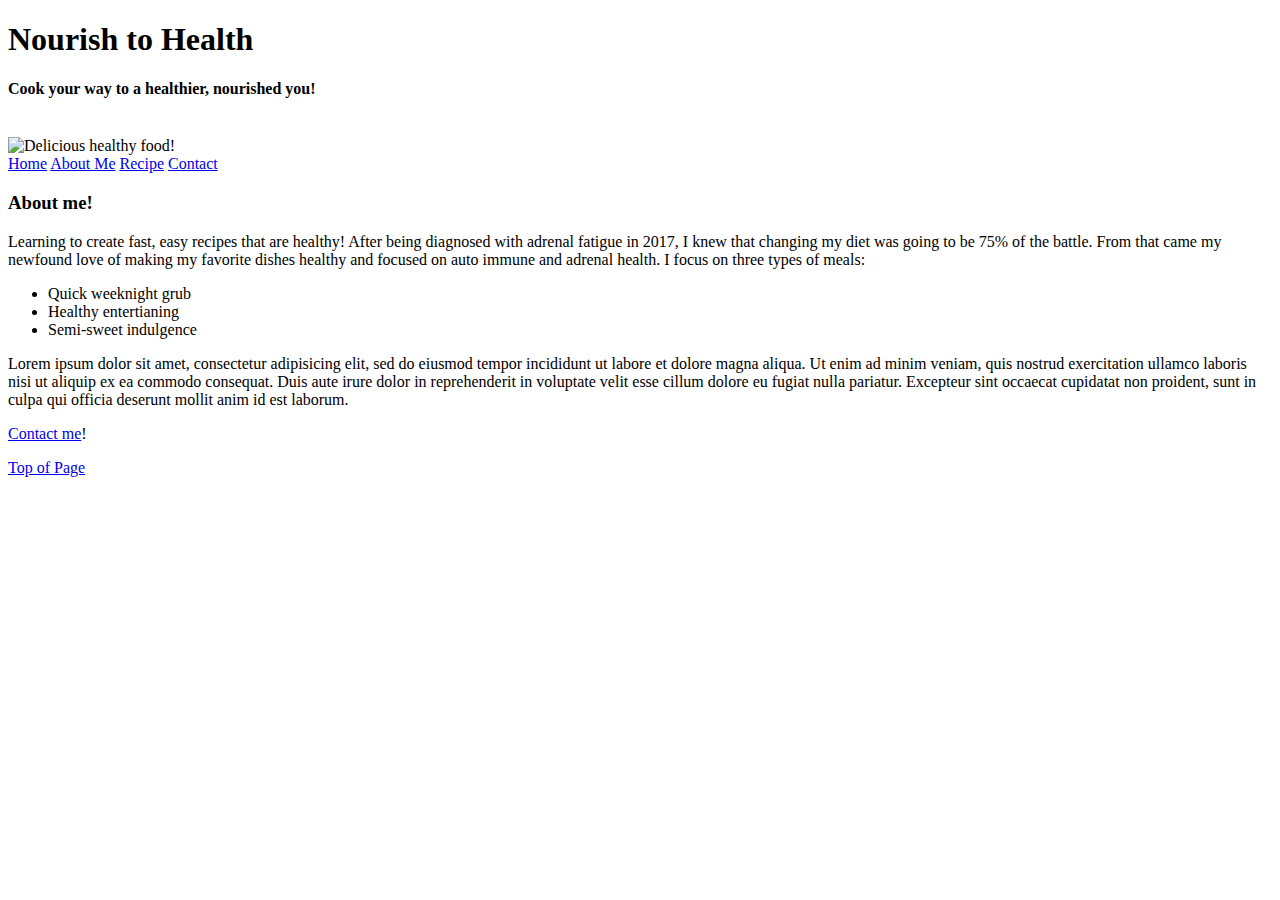
==== unit_5/index.html @ a38acd9b "Unit 5 Project" ====
<!DOCTYPE html>

<html>

	<head>
		<title>Nourish to Health</title>
		<link rel="stylesheet" typte="text/css" href="css/style.css">
	</head>

	<body>
		<div class="wrapper">
		<header>
			<h1>Nourish to Health</h1>
			<h4 id="slogan">Cook your way to a healthier, nourished you!</h4>

			<br>
			<img src="images/cookingkrazehero.jpg" alt="Delicious healthy food!" title="Yummy food">
		</header>
		<nav>
			<a href="#">Home</a>
			<a href="#">About Me</a>
			<a href="#">Recipe</a>
			<a href="#">Contact</a>
		</nav>
		
<!--Introduction of homepage-->
		<aside>
			<h3>About me!</h3>

			<article>
			<p>Learning to create fast, easy recipes that are healthy! After being diagnosed with adrenal fatigue in 2017, I knew that changing my diet was going to be 75% of the battle. From that came my newfound love of making my favorite dishes healthy and focused on auto immune and adrenal health. I focus on three types of meals:</p>

			<ul>
				<li>Quick weeknight grub</li>
				<li>Healthy entertianing</li>
				<li>Semi-sweet indulgence</li>
			</ul>
			</article>
		</aside>
		<section id="one">

			<p>Lorem ipsum dolor sit amet, consectetur adipisicing elit, sed do eiusmod
			tempor incididunt ut labore et dolore magna aliqua. Ut enim ad minim veniam,
			quis nostrud exercitation ullamco laboris nisi ut aliquip ex ea commodo
			consequat. Duis aute irure dolor in reprehenderit in voluptate velit esse
			cillum dolore eu fugiat nulla pariatur. Excepteur sint occaecat cupidatat non
			proident, sunt in culpa qui officia deserunt mollit anim id est laborum.</p>
		</section>
		
		<p><a href="mailto: kross1114@gmail.com?subject=Kelsie's cooking craze: Follow up">Contact me</a>!</p>

		<footer>
			<p><a href="#">Top of Page</a></p>
		</footer>
		</div>
	</body>

</html>
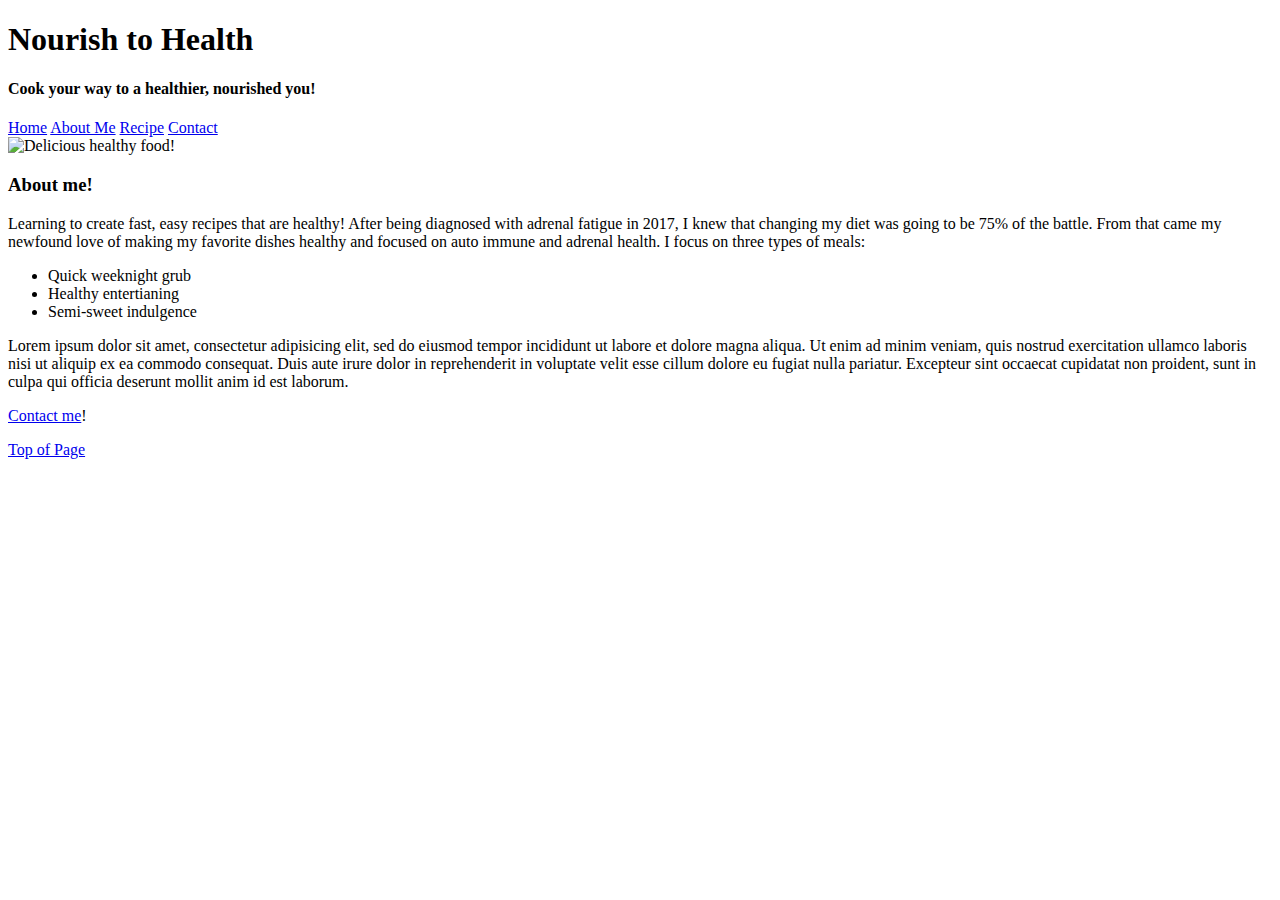
==== commit fee64242: "image edit" ====
--- a/unit_5/index.html
+++ b/unit_5/index.html
@@ -4,7 +4,7 @@
 
 	<head>
 		<title>Nourish to Health</title>
-		<link rel="stylesheet" typte="text/css" href="css/style.css">
+		<link rel="stylesheet" type="text/css" href="css/style.css">
 	</head>
 
 	<body>
@@ -13,14 +13,14 @@
 			<h1>Nourish to Health</h1>
 			<h4 id="slogan">Cook your way to a healthier, nourished you!</h4>
 
-			<br>
-			<img src="images/cookingkrazehero.jpg" alt="Delicious healthy food!" title="Yummy food">
 		</header>
 		<nav>
 			<a href="#">Home</a>
 			<a href="#">About Me</a>
 			<a href="#">Recipe</a>
 			<a href="#">Contact</a>
+			<br>
+			<img src="images/cookingkrazehero.jpg" alt="Delicious healthy food!" title="Yummy food">
 		</nav>
 		
 <!--Introduction of homepage-->
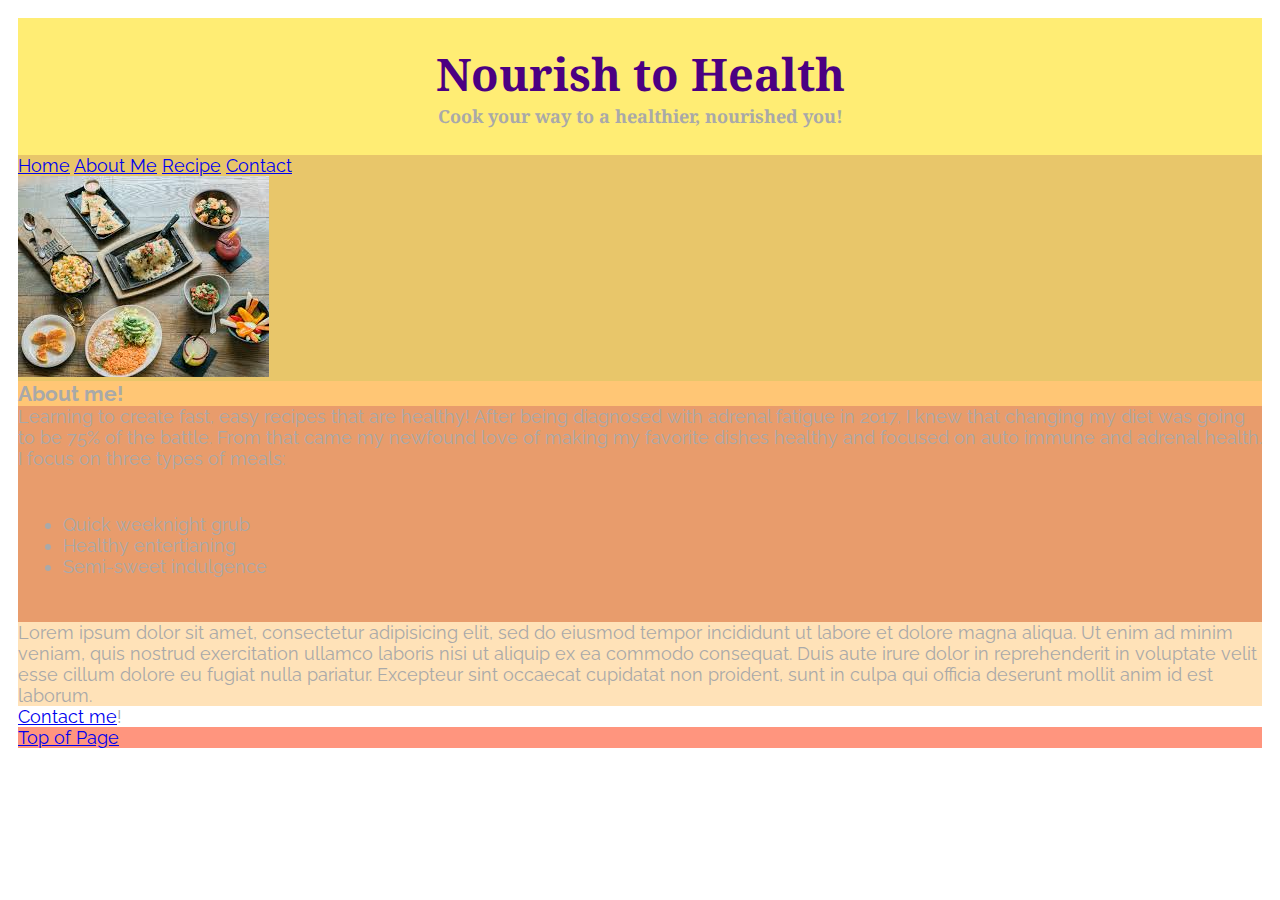
==== commit 8da1befa: "text updates" ====
--- a/unit_5/index.html
+++ b/unit_5/index.html
@@ -4,7 +4,7 @@
 
 	<head>
 		<title>Nourish to Health</title>
-		<link rel="stylesheet" type="text/css" href="css/style.css">
+		<link rel="stylesheet" type="text/css" href="CSS/style.css">
 	</head>
 
 	<body>
@@ -20,7 +20,7 @@
 			<a href="#">Recipe</a>
 			<a href="#">Contact</a>
 			<br>
-			<img src="images/cookingkrazehero.jpg" alt="Delicious healthy food!" title="Yummy food">
+			<img src="Images/cookingkrazehero.jpg" alt="Delicious healthy food!" title="Yummy food">
 		</nav>
 		
 <!--Introduction of homepage-->
--- a/unit_5/CSS/style.css
+++ b/unit_5/CSS/style.css
@@ -0,0 +1,60 @@
+@import url(https://fonts.googleapis.com/css?family=Raleway);
+@import url(https://fonts.googleapis.com/css?family=Noto+Serif);
+
+*{
+	margin: 0;
+	padding: 0;
+	box-sizing: border-box;
+}
+
+header {
+	font-family: 'Noto Serif', serif;
+	font-size: 1em;
+	padding: 1.5em;
+	background-color: #FFED74;
+}
+
+nav {
+	background-color: #E8C66A;
+}
+
+aside {
+	background-color: #FFC675;
+}
+
+article {
+	background-color: #E89C6C;
+}
+
+footer {
+	background-color: #FF957E;
+}
+
+section {
+	background-color: #FFE2B8;
+}
+
+h1 {
+	text-align: center;
+	line-height: 1.3;
+	font-size: 2.5em;
+	color: rgb(75,0,130);
+	
+}
+
+#slogan {
+	text-align: center;
+	text-transform: italic;
+}
+
+body {
+	font-family: 'Raleway', sans-serif;
+	font-size: 18px; /*1em = 18px*/
+	color: rgb(169,169,169);
+	padding: 1em;
+}
+
+ul {
+	font-size: 1em;
+	padding: 2.5em;
+}